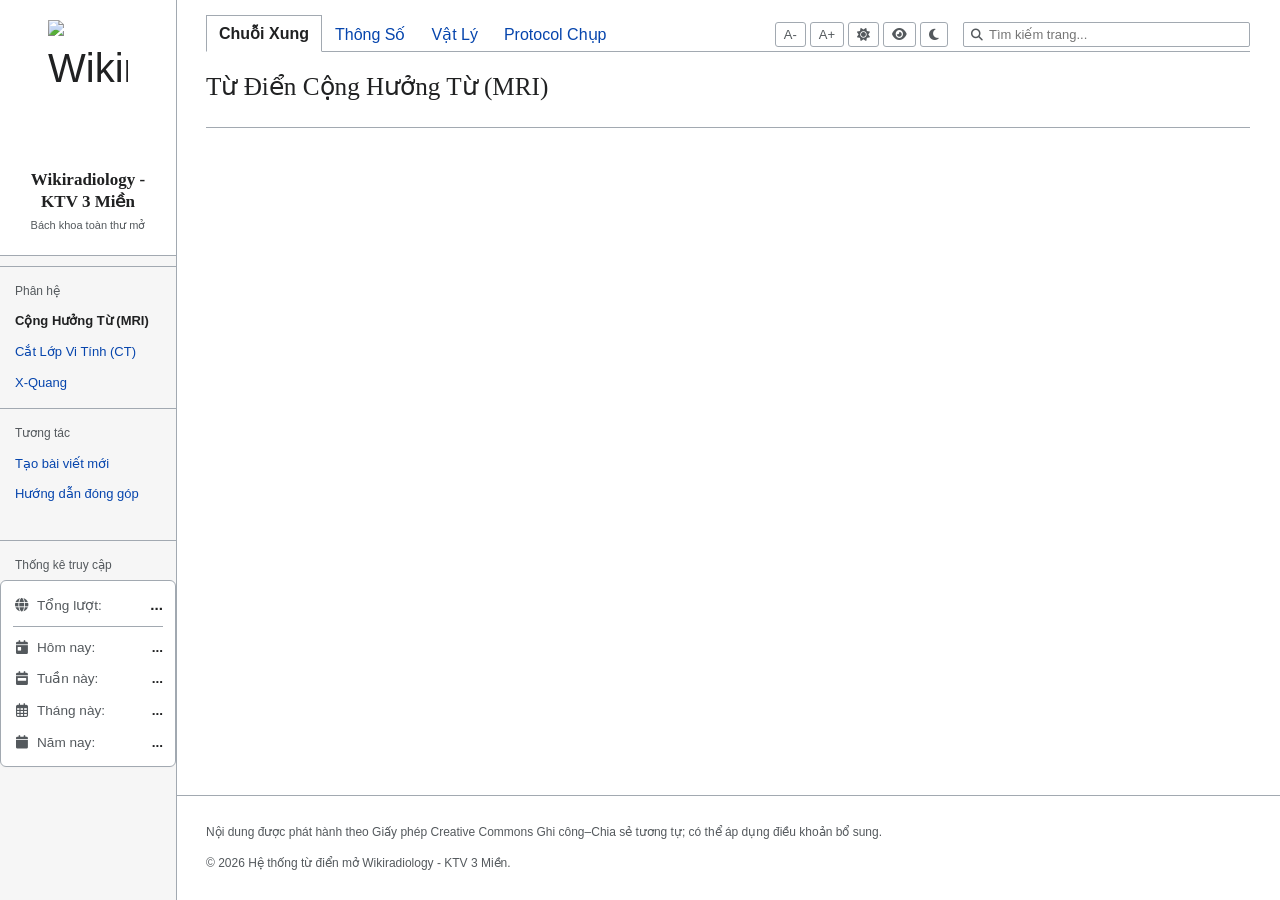
==== index.html @ 3d582731 "Update index.html" ====
<!DOCTYPE html>
<html lang="vi">
<head>
    <meta charset="UTF-8">
    <meta name="viewport" content="width=device-width, initial-scale=1.0">
    <title>Wikiradiology - KTV 3 Mien</title>
    <link rel="icon" type="image/svg+xml" href="data:image/svg+xml,%3Csvg xmlns='http://www.w3.org/2000/svg' viewBox='0 0 512 512'%3E%3Crect width='512' height='512' rx='100' fill='white'/%3E%3Cpath transform='scale(0.7) translate(110,110)' d='M278.6 9.4c-8.7-4-19.1-3.6-27.4 1.3L153.8 67.4c29.1 27.6 50.8 63 61.9 102.5l75.4-86.8c6.1-7 7.7-17 4.2-25.5L278.6 9.4zM425.4 67.4L328.1 120.7c-11.1-39.5-32.8-74.9-61.9-102.5l-97.4-53.3c-8.3-4.9-18.7-5.3-27.4-1.3l-16.7 54.3c-3.5 8.5-1.9 18.5 4.2 25.5l75.4 86.8zM153.8 444.6l97.4-53.3c-11.1 39.5-32.8 74.9-61.9 102.5l97.4 53.3c8.3 4.9 18.7 5.3 27.4 1.3l16.7-54.3c3.5-8.5 1.9-18.5-4.2-25.5l-75.4-86.8zM256 256a64 64 0 1 0 0-128 64 64 0 1 0 0 128zm0 32a96 96 0 1 1 0-192 96 96 0 1 1 0 192zm-86.8 156.6L93.8 497.9c-6.1 7-7.7 17-4.2 25.5l16.7 54.3c8.7 4 19.1 3.6 27.4-1.3l97.4-53.3c-29.1-27.6-50.8-63-61.9-102.5zM93.8 14.1c-6.1-7-17.7-8.6-26.2-3.9l-54.3 30C4.6 44.9 .2 54.8 1.3 64.3l11.4 109.6c37.7-18.8 81.3-25.4 124.8-17.2L93.8 14.1zM12.7 326.1l-11.4 109.6c-1.1 9.5 3.3 19.4 12 24.1l54.3 30c8.5 4.7 20.1 3.1 26.2-3.9l43.5-142.6c-43.5 8.2-87.1 1.6-124.8-17.2z' fill='black'/%3E%3C/svg%3E">
    <link rel="stylesheet" href="styles.css">
    <link rel="stylesheet" href="https://cdnjs.cloudflare.com/ajax/libs/font-awesome/6.4.0/css/all.min.css">
    
    <style>
        html, body {
            overflow-x: hidden; 
            width: 100%;
            margin: 0;
            padding: 0;
        }

        @media (max-width: 768px) {
            .app-layout {
                display: flex !important;
                flex-direction: column !important;
                width: 100% !important;
            }
            .sidebar {
                width: 100% !important;
                height: auto !important;
                position: relative !important;
                border-right: none !important;
                border-bottom: 2px solid var(--wiki-border, #e2e8f0) !important;
                padding: 15px !important;
                box-sizing: border-box;
            }
            .main-content-wrapper {
                margin-left: 0 !important;
                width: 100% !important;
                max-width: 100vw !important;
                padding: 15px 10px !important;
                box-sizing: border-box !important;
            }
            .sidebar-menu {
                display: flex;
                flex-wrap: nowrap;
                overflow-x: auto;
                gap: 10px;
                padding-bottom: 5px;
                -webkit-overflow-scrolling: touch;
            }
            .sidebar-menu .menu-item {
                flex: 0 0 auto;
                margin-bottom: 0 !important;
                white-space: nowrap;
            }
            .wiki-top-bar {
                flex-direction: column !important;
                align-items: flex-start !important;
                gap: 15px !important;
            }
            .top-bar-right {
                width: 100% !important;
                flex-direction: column !important;
                align-items: flex-start !important;
                gap: 10px !important;
            }
            .search-box {
                width: 100% !important;
                max-width: 100% !important;
                box-sizing: border-box !important;
            }
            .search-box input {
                width: 100% !important;
                box-sizing: border-box !important;
            }
            .tabs, .alphabet-filter {
                width: 100% !important;
                overflow-x: auto !important;
                white-space: nowrap !important;
                display: flex !important;
                flex-wrap: nowrap !important;
                justify-content: flex-start !important;
                padding-bottom: 8px !important;
                -webkit-overflow-scrolling: touch;
            }
            .tab-btn, .alpha-btn {
                flex: 0 0 auto !important;
            }
            .responsive-flex {
                flex-direction: column !important;
                gap: 10px !important;
            }
        }
        .sidebar-menu::-webkit-scrollbar, .tabs::-webkit-scrollbar, .alphabet-filter::-webkit-scrollbar {
            height: 4px;
        }
        .sidebar-menu::-webkit-scrollbar-thumb, .tabs::-webkit-scrollbar-thumb, .alphabet-filter::-webkit-scrollbar-thumb {
            background-color: var(--wiki-border, #cbd5e1);
            border-radius: 4px;
        }
    </style>
</head>
<body>
    <div class="app-layout">
        <!-- MENU BÊN TRÁI -->
        <aside class="sidebar">
            <div class="sidebar-header">
                <div class="wiki-logo">
                <img src="https://i.postimg.cc/HszdYSdf/image.png" alt="Wikiradiology Logo" style="max-width: 80px; max-height: 80px; object-fit: contain;">
            </div>
                <div class="sidebar-brand">
                    <h2>Wikiradiology -<br>KTV 3 Miền</h2>
                    <p>Bách khoa toàn thư mở</p>
                </div>
            </div>
            
            <div class="sidebar-nav-title">Phân hệ</div>
            <ul class="sidebar-menu">
                <li class="menu-item active" data-mod="MRI">
                    <span>Cộng Hưởng Từ (MRI)</span>
                </li>
                <li class="menu-item" data-mod="CT">
                    <span>Cắt Lớp Vi Tính (CT)</span>
                </li>
                <li class="menu-item" data-mod="XRAY">
                    <span>X-Quang</span>
                </li>
            </ul>

            <div class="sidebar-nav-title">Tương tác</div>
            <ul class="sidebar-menu">
                <li class="menu-item" id="btnContributeNew">
                    <span>Tạo bài viết mới</span>
                </li>
                <li class="menu-item">
                    <span>Hướng dẫn đóng góp</span>
                </li>
            </ul>

            <!-- KHU VỰC THỐNG KÊ TRUY CẬP -->
            <div class="sidebar-nav-title" style="margin-top: 30px;">Thống kê truy cập</div>
            <div style="padding: 0; margin-bottom: 20px;">
                <div style="background: var(--wiki-card-bg, #fff); border: 1px solid var(--wiki-border, #e2e8f0); border-radius: 6px; padding: 12px; font-size: 0.85rem; color: var(--wiki-text-muted, #64748b); display: flex; flex-direction: column; gap: 10px; box-shadow: 0 1px 2px rgba(0,0,0,0.02);">
                    <div style="display: flex; justify-content: space-between; align-items: center; border-bottom: 1px solid var(--wiki-border, #e2e8f0); padding-bottom: 8px;">
                        <span><i class="fa-solid fa-globe" style="width: 18px; text-align: center; margin-right: 6px;"></i>Tổng lượt:</span>
                        <strong style="color: var(--wiki-text, #1e293b); font-size: 0.95rem;" id="global-visitor-count">...</strong>
                    </div>
                    <div style="display: flex; justify-content: space-between; align-items: center;">
                        <span><i class="fa-solid fa-calendar-day" style="width: 18px; text-align: center; margin-right: 6px;"></i>Hôm nay:</span>
                        <strong style="color: var(--wiki-text, #1e293b);" id="visitor-daily">...</strong>
                    </div>
                    <div style="display: flex; justify-content: space-between; align-items: center;">
                        <span><i class="fa-solid fa-calendar-week" style="width: 18px; text-align: center; margin-right: 6px;"></i>Tuần này:</span>
                        <strong style="color: var(--wiki-text, #1e293b);" id="visitor-weekly">...</strong>
                    </div>
                    <div style="display: flex; justify-content: space-between; align-items: center;">
                        <span><i class="fa-regular fa-calendar-days" style="width: 18px; text-align: center; margin-right: 6px;"></i>Tháng này:</span>
                        <strong style="color: var(--wiki-text, #1e293b);" id="visitor-monthly">...</strong>
                    </div>
                    <div style="display: flex; justify-content: space-between; align-items: center;">
                        <span><i class="fa-solid fa-calendar" style="width: 18px; text-align: center; margin-right: 6px;"></i>Năm nay:</span>
                        <strong style="color: var(--wiki-text, #1e293b);" id="visitor-yearly">...</strong>
                    </div>
                </div>
            </div>
        </aside>

        <!-- KHU VỰC NỘI DUNG CHÍNH -->
        <div class="main-content-wrapper">
            <!-- Header công cụ -->
            <div class="wiki-top-header" id="mriHeaderTools">
                <div class="wiki-top-bar">
                    <div class="tabs">
                        <button class="tab-btn active" data-tab="Sequence">Chuỗi Xung</button>
                        <button class="tab-btn" data-tab="Parameter">Thông Số</button>
                        <button class="tab-btn" data-tab="Physics">Vật Lý</button>
                        <button class="tab-btn" data-tab="Protocol">Protocol Chụp</button>
                        <button class="tab-btn" data-tab="Angiography" style="display: none;">CT Angiography</button>
                        <!-- Tab mới Chiều thế (X-Quang), ẩn mặc định -->
                        <button class="tab-btn" data-tab="Position" style="display: none;">Chiều thế chụp</button>
                    </div>
                    
                    <div class="top-bar-right">
                        <div class="view-controls">
                            <button class="view-btn" id="btnTextDec" title="Giảm cỡ chữ">A-</button>
                            <button class="view-btn" id="btnTextInc" title="Tăng cỡ chữ">A+</button>
                            <button class="view-btn" id="btnThemeLight" title="Giao diện sáng (Mặc định)"><i class="fa-solid fa-sun"></i></button>
                            <button class="view-btn" id="btnThemeSapphire" title="Giao diện Sapphire (Chống mỏi mắt)"><i class="fa-solid fa-eye"></i></button>
                            <button class="view-btn" id="btnThemeDark" title="Giao diện tối"><i class="fa-solid fa-moon"></i></button>
                        </div>

                        <div class="search-box">
                            <i class="fa-solid fa-magnifying-glass search-icon"></i>
                            <input type="text" id="searchInput" placeholder="Tìm kiếm trang...">
                        </div>
                    </div>
                </div>
                
                <div class="wiki-page-header">
                    <h1 id="firstHeading" class="firstHeading">Từ Điển Cộng Hưởng Từ (MRI)</h1>
                    <div class="alphabet-filter" id="alphabetFilter">
                        <!-- Nút A-Z -->
                    </div>
                </div>
            </div>

            <!-- Danh sách -->
            <div class="container main-content">
                <main id="mriList" class="wiki-body-content">
                    <!-- Dữ liệu render bởi UI Module -->
                </main>

                <!-- Màn hình chờ -->
                <div id="comingSoon" class="coming-soon">
                    <i class="fa-solid fa-person-digging"></i>
                    <h2>Bài viết chưa tồn tại</h2>
                    <p>Phân hệ này đang trong quá trình xây dựng. Bạn có thể giúp Wikiradiology bằng cách đóng góp mở rộng bài viết.</p>
                </div>
            </div>

            <!-- Footer -->
            <footer class="wiki-footer">
                <p>Nội dung được phát hành theo Giấy phép Creative Commons Ghi công–Chia sẻ tương tự; có thể áp dụng điều khoản bổ sung.</p>
                <p>&copy; 2026 Hệ thống từ điển mở Wikiradiology - KTV 3 Miền.</p>
            </footer>
        </div>
    </div>

    <!-- MODAL ĐÓNG GÓP / CHỈNH SỬA -->
    <div id="contributeModal" class="modal-overlay">
        <div class="modal-content" style="width: 600px; max-width: 95%;">
            <div class="modal-header">
                <h2 id="modalTitle">Đóng góp bản sửa đổi</h2>
                <span class="modal-close" id="modalClose">&times;</span>
            </div>
            <div class="modal-body" style="max-height: 70vh; overflow-y: auto;">
                <p class="modal-notice"><i class="fa-solid fa-circle-info"></i> Bạn đang đóng góp vào cơ sở dữ liệu mở. Xin vui lòng sử dụng ngôn ngữ khoa học, khách quan và trích dẫn nguồn uy tín.</p>
                <form id="contributeForm">
                    <input type="hidden" id="editId" value="">
                    
                    <div class="form-group">
                        <label><i class="fa-solid fa-user-pen"></i> Tên người đóng góp / Đơn vị công tác (Tùy chọn):</label>
                        <input type="text" id="contributorName" placeholder="Ví dụ: KTV Nguyễn Văn A - BV X">
                    </div>

                    <div class="responsive-flex" style="display: flex; gap: 15px;">
                        <div class="form-group" style="flex: 2;">
                            <label>Tên thuật ngữ (Tiếng Anh): *</label>
                            <input type="text" id="editEn" required placeholder="VD: Spin Echo (SE)">
                        </div>
                        <div class="form-group" style="flex: 1;">
                            <label>Phân loại:</label>
                            <select id="editType">
                                <option value="Sequence">Chuỗi xung</option>
                                <option value="Parameter">Thông số cài đặt</option>
                                <option value="Physics">Nguyên lý Vật lý</option>
                                <option value="Protocol">Protocol Chụp (Thường)</option>
                                <option value="Angiography">CT Angiography</option>
                                <option value="Position">Chiều thế chụp (X-Quang)</option>
                                <option value="Artifact">Xảo ảnh</option>
                                <option value="Hardware">Phần cứng</option>
                            </select>
                        </div>
                    </div>

                    <div class="form-group">
                        <label>Tên thuật ngữ (Tiếng Việt):</label>
                        <input type="text" id="editVi" placeholder="VD: Chuỗi xung Spin Echo">
                    </div>
                    
                    <div class="form-group">
                        <label id="lblDesc">Nguyên lý / Định nghĩa: *</label>
                        <textarea id="editDesc" rows="4" required></textarea>
                    </div>
                    <div class="form-group">
                        <label id="lblParams">Chi tiết / Ứng dụng / Xung cắt:</label>
                        <textarea id="editParams" rows="3"></textarea>
                    </div>

                    <div class="form-group protocol-only-field" style="display: none;">
                        <label>3. Xung nâng cao bổ sung:</label>
                        <textarea id="editAdvanced" rows="3"></textarea>
                    </div>
                    <div class="form-group protocol-only-field" style="display: none;">
                        <label>4. Lưu ý quan trọng:</label>
                        <textarea id="editNotes" rows="2"></textarea>
                    </div>

                    <div class="form-group">
                        <label><i class="fa-solid fa-book-medical"></i> Nguồn tài liệu tham khảo (Khuyến nghị):</label>
                        <input type="text" id="editCitation" placeholder="VD: Sách MRI in Practice / Link Guideline...">
                    </div>

                    <div class="form-actions">
                        <button type="button" class="btn-cancel" id="btnCancelEdit">Hủy bỏ</button>
                        <button type="submit" class="btn-submit">Gửi bản sửa đổi cho Ban Quản trị</button>
                    </div>
                </form>
            </div>
        </div>
    </div>

    <button id="backToTop" class="back-to-top" title="Lên đầu trang">
        <i class="fa-solid fa-arrow-up"></i>
    </button>

    <script type="module" src="js/main.js"></script>
    <script>
        const backToTopBtn = document.getElementById("backToTop");
        window.addEventListener("scroll", () => {
            if (window.scrollY > 300) backToTopBtn.style.display = "flex";
            else backToTopBtn.style.display = "none";
        });
        backToTopBtn.addEventListener("click", () => window.scrollTo({ top: 0, behavior: "smooth" }));
    </script>
</body>
</html>
---- styles.css ----
:root {
    /* --- BẢNG MÀU MẶC ĐỊNH (LIGHT MODE) --- */
    --wiki-bg: #ffffff;
    --wiki-card-bg: #ffffff;
    --wiki-sidebar-bg: #f6f6f6;
    --wiki-border: #a2a9b1;
    --wiki-link: #0645ad;
    --wiki-link-hover: #0b0080;
    --wiki-text: #202122;
    --wiki-text-muted: #54595d;
    --wiki-input-bg: #ffffff;
    --wiki-badge-bg: #eaecf0;
    
    /* Màu tiêu đề đặc trưng */
    --theme-yellow-text: #d47500;
    --theme-blue-text: #1a5bc4;
    --theme-green-text: #1e7045;

    --sidebar-width: 176px;
}

/* --- BẢNG MÀU DARK MODE --- */
body.dark-mode {
    --wiki-bg: #121212;
    --wiki-card-bg: #1e1e1e;
    --wiki-sidebar-bg: #181818;
    --wiki-border: #333333;
    --wiki-link: #6699ff;
    --wiki-link-hover: #99bbff;
    --wiki-text: #e0e0e0;
    --wiki-text-muted: #999999;
    --wiki-input-bg: #2a2a2a;
    --wiki-badge-bg: #2d2d2d;
    
    --theme-yellow-text: #f0a030;
    --theme-blue-text: #5b96f7;
    --theme-green-text: #4caf75;
}

/* --- BẢNG MÀU SAPPHIRE MODE --- */
body.sapphire-mode {
    --wiki-bg: #0d1726;
    --wiki-card-bg: #142238;
    --wiki-sidebar-bg: #0b1320;
    --wiki-border: #213554;
    --wiki-link: #6db1ff;
    --wiki-link-hover: #9bd0ff;
    --wiki-text: #c2d1e0;
    --wiki-text-muted: #7b93ab;
    --wiki-input-bg: #1a2a42;
    --wiki-badge-bg: #1d304a;
    
    --theme-yellow-text: #f5b958;
    --theme-blue-text: #7ab0ff;
    --theme-green-text: #6ed198;
}

body {
    font-family: sans-serif;
    background-color: var(--wiki-bg);
    color: var(--wiki-text);
    line-height: 1.6;
    margin: 0;
    padding: 0;
    font-size: 14px; 
    transition: background-color 0.3s, color 0.3s;
}

/* --- TỔNG QUAN LAYOUT --- */
.app-layout {
    display: flex;
    min-height: 100vh;
}

/* --- SIDEBAR WIKI STYLE --- */
.sidebar {
    width: var(--sidebar-width);
    background-color: var(--wiki-sidebar-bg);
    border-right: 1px solid var(--wiki-border);
    position: fixed;
    top: 0;
    left: 0;
    height: 100vh;
    display: flex;
    flex-direction: column;
    z-index: 2000;
    transition: background-color 0.3s, border-color 0.3s;
}

.sidebar-header {
    padding: 20px 10px;
    text-align: center;
    border-bottom: 1px solid var(--wiki-border);
    background: var(--wiki-card-bg);
    transition: background-color 0.3s;
}

.wiki-logo {
    font-size: 40px;
    color: var(--wiki-text);
    margin-bottom: 5px;
}

.sidebar-brand h2 {
    margin: 0;
    font-size: 17px;
    font-family: 'Times New Roman', Times, serif;
    color: var(--wiki-text);
    line-height: 1.3;
}

.sidebar-brand p {
    margin: 4px 0 0 0;
    font-size: 11px;
    color: var(--wiki-text-muted);
}

.sidebar-nav-title {
    font-size: 12px;
    color: var(--wiki-text-muted);
    padding: 15px 15px 5px 15px;
    border-top: 1px solid var(--wiki-border);
    margin-top: 10px;
}

.sidebar-menu {
    list-style: none;
    padding: 0;
    margin: 0;
}

.menu-item {
    padding: 5px 15px;
    cursor: pointer;
    font-size: 13px;
    color: var(--wiki-link);
}

.menu-item:hover {
    text-decoration: underline;
}

.menu-item.active {
    font-weight: bold;
    color: var(--wiki-text);
}

/* --- MAIN CONTENT WRAPPER --- */
.main-content-wrapper {
    margin-left: var(--sidebar-width);
    flex: 1;
    width: calc(100% - var(--sidebar-width));
    display: flex;
    flex-direction: column;
    background: var(--wiki-bg);
}

/* --- TOP HEADER (TABS, TOOLS & SEARCH) --- */
.wiki-top-header {
    padding: 15px 30px 0 30px;
    background-color: var(--wiki-bg);
    position: sticky;
    top: 0;
    z-index: 1000;
}

.wiki-top-bar {
    display: flex;
    justify-content: space-between;
    align-items: flex-end;
    border-bottom: 1px solid var(--wiki-border);
    flex-wrap: wrap;
}

.tabs {
    display: flex;
}

.tab-btn {
    background: transparent;
    border: 1px solid transparent;
    border-bottom: none;
    padding: 8px 12px;
    cursor: pointer;
    font-size: 16px; /* Chữ Tab bự */
    color: var(--wiki-link);
    margin-bottom: -1px;
}

.tab-btn:hover {
    text-decoration: underline;
}

.tab-btn.active {
    background: var(--wiki-bg);
    border: 1px solid var(--wiki-border);
    border-bottom: 1px solid var(--wiki-bg);
    color: var(--wiki-text);
    font-weight: bold;
}

/* --- VIEW CONTROLS & SEARCH --- */
.top-bar-right {
    display: flex;
    align-items: center;
    gap: 15px;
    margin-bottom: 4px;
}

.view-controls {
    display: flex;
    gap: 4px;
}

.view-btn {
    background: var(--wiki-card-bg);
    border: 1px solid var(--wiki-border);
    color: var(--wiki-text-muted);
    border-radius: 3px;
    cursor: pointer;
    padding: 4px 8px;
    font-size: 13px;
    transition: all 0.2s ease;
}

.view-btn:hover {
    background: var(--wiki-border);
    color: var(--wiki-text);
}

.search-box {
    position: relative;
}

.search-icon {
    position: absolute;
    left: 8px;
    top: 50%;
    transform: translateY(-50%);
    color: var(--wiki-text-muted);
    font-size: 12px;
}

#searchInput {
    padding: 4px 10px 4px 25px;
    font-size: 13px;
    border: 1px solid var(--wiki-border);
    border-radius: 2px;
    width: 250px;
    background-color: var(--wiki-input-bg);
    color: var(--wiki-text);
}

/* --- PAGE TITLE --- */
.wiki-page-header {
    padding: 15px 0 10px 0;
    border-bottom: 1px solid var(--wiki-border);
}

.firstHeading {
    font-family: 'Times New Roman', Times, serif;
    font-size: 1.8em;
    font-weight: normal;
    margin: 0 0 10px 0;
    border-bottom: none;
    color: var(--wiki-text);
}

/* --- ALPHABET FILTER --- */
.alphabet-filter {
    display: flex;
    flex-wrap: wrap;
    gap: 4px;
}

.alpha-btn {
    background: var(--wiki-sidebar-bg);
    border: 1px solid var(--wiki-border);
    color: var(--wiki-link);
    padding: 2px 6px;
    cursor: pointer;
    font-size: 12px;
}

.alpha-btn:hover {
    background: var(--wiki-border);
    color: var(--wiki-text);
}

.alpha-btn.active {
    background: var(--wiki-text-muted);
    color: #fff;
    border-color: var(--wiki-text-muted);
}

/* =========================================================
   THIẾT KẾ ĐIỂM NHẤN CHO DANH SÁCH (CARD)
   ========================================================= */
.container {
    padding: 15px 30px 60px 30px;
}

.wiki-entry {
    border: 1px solid var(--wiki-border);
    margin-bottom: 24px;
    background-color: var(--wiki-card-bg);
    clear: both;
    transition: background-color 0.3s, border-color 0.3s;
}

.wiki-entry-header {
    padding: 8px 12px;
    border-bottom: 1px solid var(--wiki-border);
    display: flex;
    justify-content: space-between;
    align-items: center;
    background-color: var(--wiki-card-bg);
}

.wiki-entry-header h2 {
    font-family: 'Times New Roman', Times, serif;
    font-size: 1.25em;
    font-weight: bold;
    margin: 0;
    display: flex;
    align-items: center;
}

/* Link màu Theme */
.theme-yellow .en-title { color: var(--theme-yellow-text); }
.theme-blue .en-title { color: var(--theme-blue-text); }
.theme-green .en-title { color: var(--theme-green-text); }

.vi-title {
    font-family: sans-serif;
    font-size: 0.7em;
    font-weight: normal;
    color: var(--wiki-text-muted);
    margin-left: 6px;
    font-style: italic;
}

/* Cụm nút hành động (Copy, Share, Edit) */
.wiki-entry-actions {
    display: flex;
    gap: 12px;
    align-items: center;
}

.wiki-action-btn {
    font-size: 12px;
    color: var(--wiki-link);
    cursor: pointer;
    user-select: none;
    transition: color 0.2s;
}

.wiki-action-btn:hover {
    text-decoration: underline;
    color: var(--wiki-link-hover);
}

.wiki-entry-body {
    padding: 12px 15px;
}

.wiki-badge {
    display: inline-block;
    padding: 2px 6px;
    background: var(--wiki-badge-bg);
    border: 1px solid var(--wiki-border);
    font-size: 11px;
    margin-bottom: 10px;
    color: var(--wiki-text);
}

.wiki-content-row {
    margin-bottom: 8px;
}

.wiki-content-row strong {
    color: var(--wiki-text);
}

/* --- COMING SOON --- */
.coming-soon {
    display: none;
    flex-direction: column;
    align-items: center;
    padding: 50px;
    color: var(--wiki-text-muted);
}

/* --- MODAL (POPUP ĐÓNG GÓP) --- */
.modal-overlay {
    display: none;
    position: fixed;
    top: 0; left: 0; width: 100%; height: 100%;
    background: rgba(0,0,0,0.6);
    z-index: 3000;
    align-items: center;
    justify-content: center;
}

.modal-content {
    background: var(--wiki-card-bg);
    width: 500px;
    max-width: 90%;
    border: 1px solid var(--wiki-border);
    box-shadow: 0 4px 15px rgba(0,0,0,0.5);
}

.modal-header {
    padding: 15px;
    border-bottom: 1px solid var(--wiki-border);
    display: flex;
    justify-content: space-between;
    align-items: center;
    background: var(--wiki-sidebar-bg);
}

.modal-header h2 {
    margin: 0; font-family: 'Times New Roman', Times, serif; font-size: 1.4em;
    color: var(--wiki-text);
}

.modal-close {
    font-size: 24px;
    cursor: pointer;
    color: var(--wiki-text-muted);
}

.modal-body {
    padding: 20px;
}

.modal-notice {
    background: var(--wiki-sidebar-bg);
    border: 1px solid var(--wiki-link);
    padding: 10px;
    font-size: 12px;
    margin-bottom: 15px;
    color: var(--wiki-text);
}

.form-group {
    margin-bottom: 12px;
}

.form-group label {
    display: block; font-weight: bold; margin-bottom: 5px; font-size: 13px; color: var(--wiki-text);
}

.form-group input, .form-group textarea, .form-group select {
    width: 100%;
    box-sizing: border-box;
    padding: 6px;
    border: 1px solid var(--wiki-border);
    font-family: sans-serif;
    font-size: 13px;
    background: var(--wiki-input-bg);
    color: var(--wiki-text);
}

.form-actions {
    margin-top: 20px;
    display: flex;
    justify-content: flex-end;
    gap: 10px;
}

.btn-cancel {
    padding: 6px 12px;
    background: var(--wiki-sidebar-bg); 
    border: 1px solid var(--wiki-border); 
    cursor: pointer;
    color: var(--wiki-text);
}

.btn-submit {
    padding: 6px 12px;
    background: #36c; color: #fff; border: 1px solid #36c; cursor: pointer; font-weight: bold;
}

/* --- FOOTER --- */
.wiki-footer {
    border-top: 1px solid var(--wiki-border);
    padding: 15px 30px;
    font-size: 12px;
    color: var(--wiki-text-muted);
    margin-top: auto;
    background: var(--wiki-bg);
}

.back-to-top {
    position: fixed; bottom: 30px; right: 30px;
    width: 40px; height: 40px;
    background: var(--wiki-card-bg); border: 1px solid var(--wiki-border);
    cursor: pointer; display: none; align-items: center; justify-content: center;
    color: var(--wiki-text);
}

/* =========================================================
   THIẾT KẾ LIÊN KẾT CHÉO VÀ TRÍCH DẪN (WIKIPEDIA STYLE)
   ========================================================= */
.wiki-internal-link {
    color: var(--wiki-link);
    text-decoration: none;
    font-weight: 500;
    transition: color 0.2s;
}

.wiki-internal-link:hover {
    text-decoration: underline;
    color: var(--wiki-link-hover);
}

.reference {
    font-size: 10px;
    line-height: 1;
    color: var(--wiki-link);
    cursor: pointer;
    margin-left: 2px;
}

.wiki-references-block {
    margin-top: 15px;
    padding-top: 10px;
    border-top: 1px dashed var(--wiki-border);
}

.wiki-references-block h4 {
    font-family: 'Times New Roman', Times, serif;
    font-size: 1.1em;
    font-weight: bold;
    margin: 0 0 5px 0;
    color: var(--wiki-text);
}

.references-list {
    margin: 0;
    padding-left: 20px;
    font-size: 11.5px;
    color: var(--wiki-text-muted);
}

.references-list li {
    margin-bottom: 4px;
}
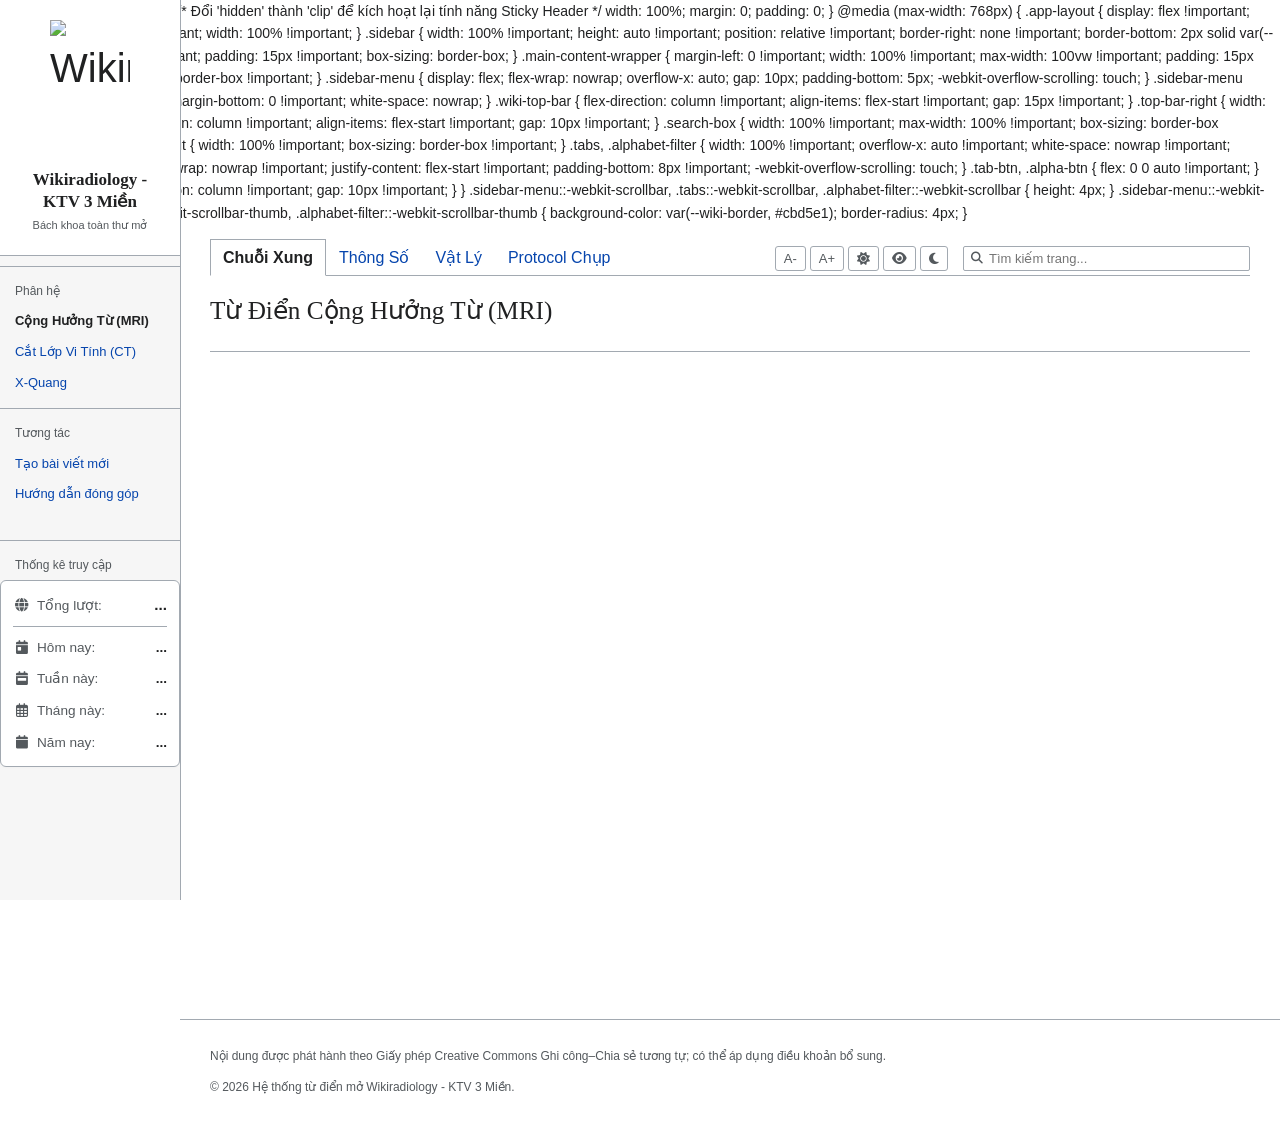
==== commit 1a897125: "Update index.html" ====
--- a/index.html
+++ b/index.html
@@ -8,9 +8,8 @@
     <link rel="stylesheet" href="styles.css">
     <link rel="stylesheet" href="https://cdnjs.cloudflare.com/ajax/libs/font-awesome/6.4.0/css/all.min.css">
     
-    <style>
-        html, body {
-            overflow-x: hidden; 
+    html, body {
+            overflow-x: clip; /* Đổi 'hidden' thành 'clip' để kích hoạt lại tính năng Sticky Header */
             width: 100%;
             margin: 0;
             padding: 0;
@@ -104,7 +103,7 @@
         <aside class="sidebar">
             <div class="sidebar-header">
                 <div class="wiki-logo">
-                <img src="https://i.postimg.cc/HszdYSdf/image.png" alt="Wikiradiology Logo" style="max-width: 80px; max-height: 80px; object-fit: contain;">
+                <img src="https://i.postimg.cc/bv8xxNKG/image.png" alt="Wikiradiology Logo" style="max-width: 80px; max-height: 80px; object-fit: contain;">
             </div>
                 <div class="sidebar-brand">
                     <h2>Wikiradiology -<br>KTV 3 Miền</h2>
--- a/styles.css
+++ b/styles.css
@@ -16,7 +16,7 @@
     --theme-blue-text: #1a5bc4;
     --theme-green-text: #1e7045;
 
-    --sidebar-width: 176px;
+    --sidebar-width: 180px;
 }
 
 /* --- BẢNG MÀU DARK MODE --- */
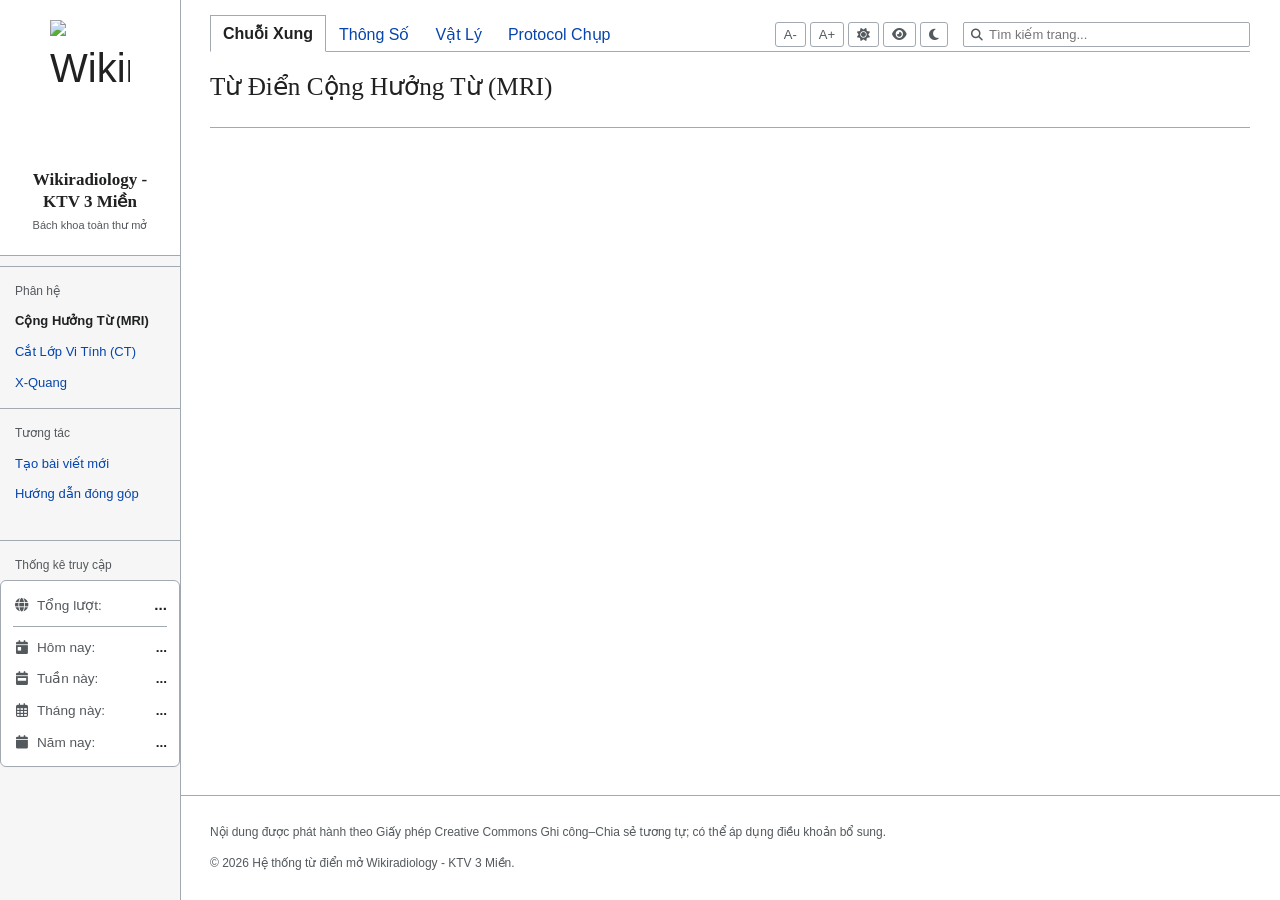
==== commit 3b0e24d4: "Update index.html" ====
--- a/index.html
+++ b/index.html
@@ -8,8 +8,9 @@
     <link rel="stylesheet" href="styles.css">
     <link rel="stylesheet" href="https://cdnjs.cloudflare.com/ajax/libs/font-awesome/6.4.0/css/all.min.css">
     
-    html, body {
-            overflow-x: clip; /* Đổi 'hidden' thành 'clip' để kích hoạt lại tính năng Sticky Header */
+    <style>
+        html, body {
+            overflow-x: clip; 
             width: 100%;
             margin: 0;
             padding: 0;
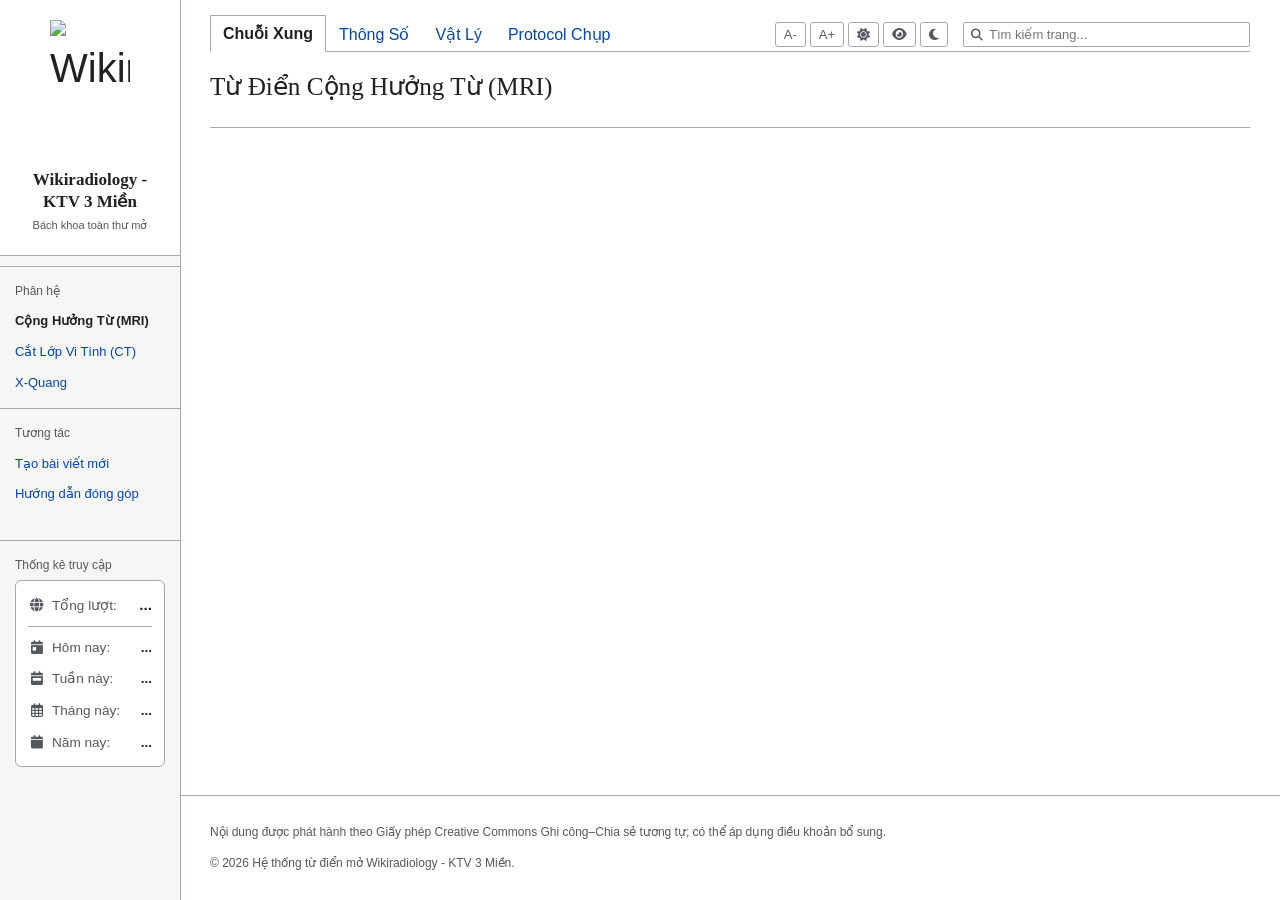
==== commit 3f06ab3e: "Update index.html" ====
--- a/index.html
+++ b/index.html
@@ -16,40 +16,95 @@
             padding: 0;
         }
 
+        /* Ẩn Header của Mobile trên PC */
+        .mobile-header {
+            display: none;
+        }
+
+        /* Lớp phủ màn hình khi mở Hamburger Menu */
+        .sidebar-overlay {
+            display: none;
+            position: fixed;
+            top: 0; left: 0; right: 0; bottom: 0;
+            background: rgba(0,0,0,0.6);
+            z-index: 4500;
+        }
+
         @media (max-width: 768px) {
             .app-layout {
                 display: flex !important;
                 flex-direction: column !important;
                 width: 100% !important;
             }
+
+            /* --- GIAO DIỆN MOBILE HEADER (HAMBURGER) --- */
+            .mobile-header {
+                display: flex;
+                align-items: center;
+                padding: 10px 15px;
+                background: var(--wiki-card-bg, #fff);
+                border-bottom: 1px solid var(--wiki-border, #e2e8f0);
+                position: sticky;
+                top: 0;
+                z-index: 4000;
+            }
+            .hamburger-btn {
+                background: transparent;
+                border: none;
+                font-size: 22px;
+                color: var(--wiki-text);
+                cursor: pointer;
+                margin-right: 15px;
+                padding: 5px;
+            }
+            .mobile-brand {
+                font-family: 'Times New Roman', Times, serif;
+                font-size: 18px;
+                font-weight: bold;
+                color: var(--wiki-text);
+                display: flex;
+                align-items: center;
+                gap: 10px;
+            }
+
+            /* --- SIDEBAR TRƯỢT TỪ TRÁI SANG (OFF-CANVAS) --- */
             .sidebar {
-                width: 100% !important;
-                height: auto !important;
-                position: relative !important;
+                position: fixed !important;
+                top: 0;
+                left: -320px !important; /* Mặc định ẩn sang trái */
+                width: 280px !important;
+                height: 100vh !important;
+                z-index: 5000 !important;
+                transition: left 0.3s ease !important;
+                background: var(--wiki-sidebar-bg) !important;
+                box-shadow: 4px 0 15px rgba(0,0,0,0.3);
                 border-right: none !important;
-                border-bottom: 2px solid var(--wiki-border, #e2e8f0) !important;
-                padding: 15px !important;
-                box-sizing: border-box;
-            }
+                overflow-y: auto;
+                padding-bottom: 30px; /* Tránh khuất nội dung cuối */
+            }
+            .sidebar.open {
+                left: 0 !important; /* Trượt ra khi bấm Hamburger */
+            }
+            .sidebar-overlay.active {
+                display: block;
+            }
+
+            /* Trả lại menu danh sách dọc bên trong Hamburger */
+            .sidebar-menu {
+                display: block !important;
+            }
+            .sidebar-menu .menu-item {
+                margin-bottom: 5px !important;
+                white-space: normal !important;
+            }
+
+            /* --- CĂN CHỈNH NỘI DUNG CHÍNH --- */
             .main-content-wrapper {
                 margin-left: 0 !important;
                 width: 100% !important;
                 max-width: 100vw !important;
                 padding: 15px 10px !important;
                 box-sizing: border-box !important;
-            }
-            .sidebar-menu {
-                display: flex;
-                flex-wrap: nowrap;
-                overflow-x: auto;
-                gap: 10px;
-                padding-bottom: 5px;
-                -webkit-overflow-scrolling: touch;
-            }
-            .sidebar-menu .menu-item {
-                flex: 0 0 auto;
-                margin-bottom: 0 !important;
-                white-space: nowrap;
             }
             .wiki-top-bar {
                 flex-direction: column !important;
@@ -62,12 +117,7 @@
                 align-items: flex-start !important;
                 gap: 10px !important;
             }
-            .search-box {
-                width: 100% !important;
-                max-width: 100% !important;
-                box-sizing: border-box !important;
-            }
-            .search-box input {
+            .search-box, .search-box input {
                 width: 100% !important;
                 box-sizing: border-box !important;
             }
@@ -89,23 +139,36 @@
                 gap: 10px !important;
             }
         }
-        .sidebar-menu::-webkit-scrollbar, .tabs::-webkit-scrollbar, .alphabet-filter::-webkit-scrollbar {
-            height: 4px;
-        }
-        .sidebar-menu::-webkit-scrollbar-thumb, .tabs::-webkit-scrollbar-thumb, .alphabet-filter::-webkit-scrollbar-thumb {
+        
+        .sidebar-menu::-webkit-scrollbar, .tabs::-webkit-scrollbar, .alphabet-filter::-webkit-scrollbar, .sidebar::-webkit-scrollbar {
+            height: 4px; width: 4px;
+        }
+        .sidebar-menu::-webkit-scrollbar-thumb, .tabs::-webkit-scrollbar-thumb, .alphabet-filter::-webkit-scrollbar-thumb, .sidebar::-webkit-scrollbar-thumb {
             background-color: var(--wiki-border, #cbd5e1);
             border-radius: 4px;
         }
     </style>
 </head>
 <body>
+    <!-- Lớp phủ màn hình mờ khi mở Menu Mobile -->
+    <div class="sidebar-overlay" id="sidebarOverlay"></div>
+
+    <!-- MOBILE HEADER (Hamburger & Logo) -->
+    <div class="mobile-header">
+        <button id="hamburgerBtn" class="hamburger-btn"><i class="fa-solid fa-bars"></i></button>
+        <div class="mobile-brand">
+            <img src="https://i.postimg.cc/HszdYSdf/image.png" alt="Logo" style="height: 30px; object-fit: contain;">
+            Wikiradiology
+        </div>
+    </div>
+
     <div class="app-layout">
         <!-- MENU BÊN TRÁI -->
-        <aside class="sidebar">
+        <aside class="sidebar" id="mainSidebar">
             <div class="sidebar-header">
                 <div class="wiki-logo">
-                <img src="https://i.postimg.cc/bv8xxNKG/image.png" alt="Wikiradiology Logo" style="max-width: 80px; max-height: 80px; object-fit: contain;">
-            </div>
+                    <img src="https://i.postimg.cc/HszdYSdf/image.png" alt="Wikiradiology Logo" style="max-width: 80px; max-height: 80px; object-fit: contain;">
+                </div>
                 <div class="sidebar-brand">
                     <h2>Wikiradiology -<br>KTV 3 Miền</h2>
                     <p>Bách khoa toàn thư mở</p>
@@ -135,29 +198,31 @@
                 </li>
             </ul>
 
-            <!-- KHU VỰC THỐNG KÊ TRUY CẬP -->
-            <div class="sidebar-nav-title" style="margin-top: 30px;">Thống kê truy cập</div>
-            <div style="padding: 0; margin-bottom: 20px;">
-                <div style="background: var(--wiki-card-bg, #fff); border: 1px solid var(--wiki-border, #e2e8f0); border-radius: 6px; padding: 12px; font-size: 0.85rem; color: var(--wiki-text-muted, #64748b); display: flex; flex-direction: column; gap: 10px; box-shadow: 0 1px 2px rgba(0,0,0,0.02);">
-                    <div style="display: flex; justify-content: space-between; align-items: center; border-bottom: 1px solid var(--wiki-border, #e2e8f0); padding-bottom: 8px;">
-                        <span><i class="fa-solid fa-globe" style="width: 18px; text-align: center; margin-right: 6px;"></i>Tổng lượt:</span>
-                        <strong style="color: var(--wiki-text, #1e293b); font-size: 0.95rem;" id="global-visitor-count">...</strong>
-                    </div>
-                    <div style="display: flex; justify-content: space-between; align-items: center;">
-                        <span><i class="fa-solid fa-calendar-day" style="width: 18px; text-align: center; margin-right: 6px;"></i>Hôm nay:</span>
-                        <strong style="color: var(--wiki-text, #1e293b);" id="visitor-daily">...</strong>
-                    </div>
-                    <div style="display: flex; justify-content: space-between; align-items: center;">
-                        <span><i class="fa-solid fa-calendar-week" style="width: 18px; text-align: center; margin-right: 6px;"></i>Tuần này:</span>
-                        <strong style="color: var(--wiki-text, #1e293b);" id="visitor-weekly">...</strong>
-                    </div>
-                    <div style="display: flex; justify-content: space-between; align-items: center;">
-                        <span><i class="fa-regular fa-calendar-days" style="width: 18px; text-align: center; margin-right: 6px;"></i>Tháng này:</span>
-                        <strong style="color: var(--wiki-text, #1e293b);" id="visitor-monthly">...</strong>
-                    </div>
-                    <div style="display: flex; justify-content: space-between; align-items: center;">
-                        <span><i class="fa-solid fa-calendar" style="width: 18px; text-align: center; margin-right: 6px;"></i>Năm nay:</span>
-                        <strong style="color: var(--wiki-text, #1e293b);" id="visitor-yearly">...</strong>
+            <!-- KHU VỰC THỐNG KÊ TRUY CẬP (Đã được bọc lại để JS dễ bốc tách) -->
+            <div id="statisticsSection">
+                <div class="sidebar-nav-title" style="margin-top: 30px;">Thống kê truy cập</div>
+                <div style="padding: 0 15px; margin-bottom: 20px;">
+                    <div style="background: var(--wiki-card-bg, #fff); border: 1px solid var(--wiki-border, #e2e8f0); border-radius: 6px; padding: 12px; font-size: 0.85rem; color: var(--wiki-text-muted, #64748b); display: flex; flex-direction: column; gap: 10px; box-shadow: 0 1px 2px rgba(0,0,0,0.02);">
+                        <div style="display: flex; justify-content: space-between; align-items: center; border-bottom: 1px solid var(--wiki-border, #e2e8f0); padding-bottom: 8px;">
+                            <span><i class="fa-solid fa-globe" style="width: 18px; text-align: center; margin-right: 6px;"></i>Tổng lượt:</span>
+                            <strong style="color: var(--wiki-text, #1e293b); font-size: 0.95rem;" id="global-visitor-count">...</strong>
+                        </div>
+                        <div style="display: flex; justify-content: space-between; align-items: center;">
+                            <span><i class="fa-solid fa-calendar-day" style="width: 18px; text-align: center; margin-right: 6px;"></i>Hôm nay:</span>
+                            <strong style="color: var(--wiki-text, #1e293b);" id="visitor-daily">...</strong>
+                        </div>
+                        <div style="display: flex; justify-content: space-between; align-items: center;">
+                            <span><i class="fa-solid fa-calendar-week" style="width: 18px; text-align: center; margin-right: 6px;"></i>Tuần này:</span>
+                            <strong style="color: var(--wiki-text, #1e293b);" id="visitor-weekly">...</strong>
+                        </div>
+                        <div style="display: flex; justify-content: space-between; align-items: center;">
+                            <span><i class="fa-regular fa-calendar-days" style="width: 18px; text-align: center; margin-right: 6px;"></i>Tháng này:</span>
+                            <strong style="color: var(--wiki-text, #1e293b);" id="visitor-monthly">...</strong>
+                        </div>
+                        <div style="display: flex; justify-content: space-between; align-items: center;">
+                            <span><i class="fa-solid fa-calendar" style="width: 18px; text-align: center; margin-right: 6px;"></i>Năm nay:</span>
+                            <strong style="color: var(--wiki-text, #1e293b);" id="visitor-yearly">...</strong>
+                        </div>
                     </div>
                 </div>
             </div>
@@ -174,7 +239,6 @@
                         <button class="tab-btn" data-tab="Physics">Vật Lý</button>
                         <button class="tab-btn" data-tab="Protocol">Protocol Chụp</button>
                         <button class="tab-btn" data-tab="Angiography" style="display: none;">CT Angiography</button>
-                        <!-- Tab mới Chiều thế (X-Quang), ẩn mặc định -->
                         <button class="tab-btn" data-tab="Position" style="display: none;">Chiều thế chụp</button>
                     </div>
                     
@@ -225,7 +289,7 @@
     </div>
 
     <!-- MODAL ĐÓNG GÓP / CHỈNH SỬA -->
-    <div id="contributeModal" class="modal-overlay">
+    <div id="contributeModal" class="modal-overlay" style="z-index: 6000;">
         <div class="modal-content" style="width: 600px; max-width: 95%;">
             <div class="modal-header">
                 <h2 id="modalTitle">Đóng góp bản sửa đổi</h2>
@@ -298,7 +362,7 @@
         </div>
     </div>
 
-    <button id="backToTop" class="back-to-top" title="Lên đầu trang">
+    <button id="backToTop" class="back-to-top" title="Lên đầu trang" style="z-index: 5500;">
         <i class="fa-solid fa-arrow-up"></i>
     </button>
 
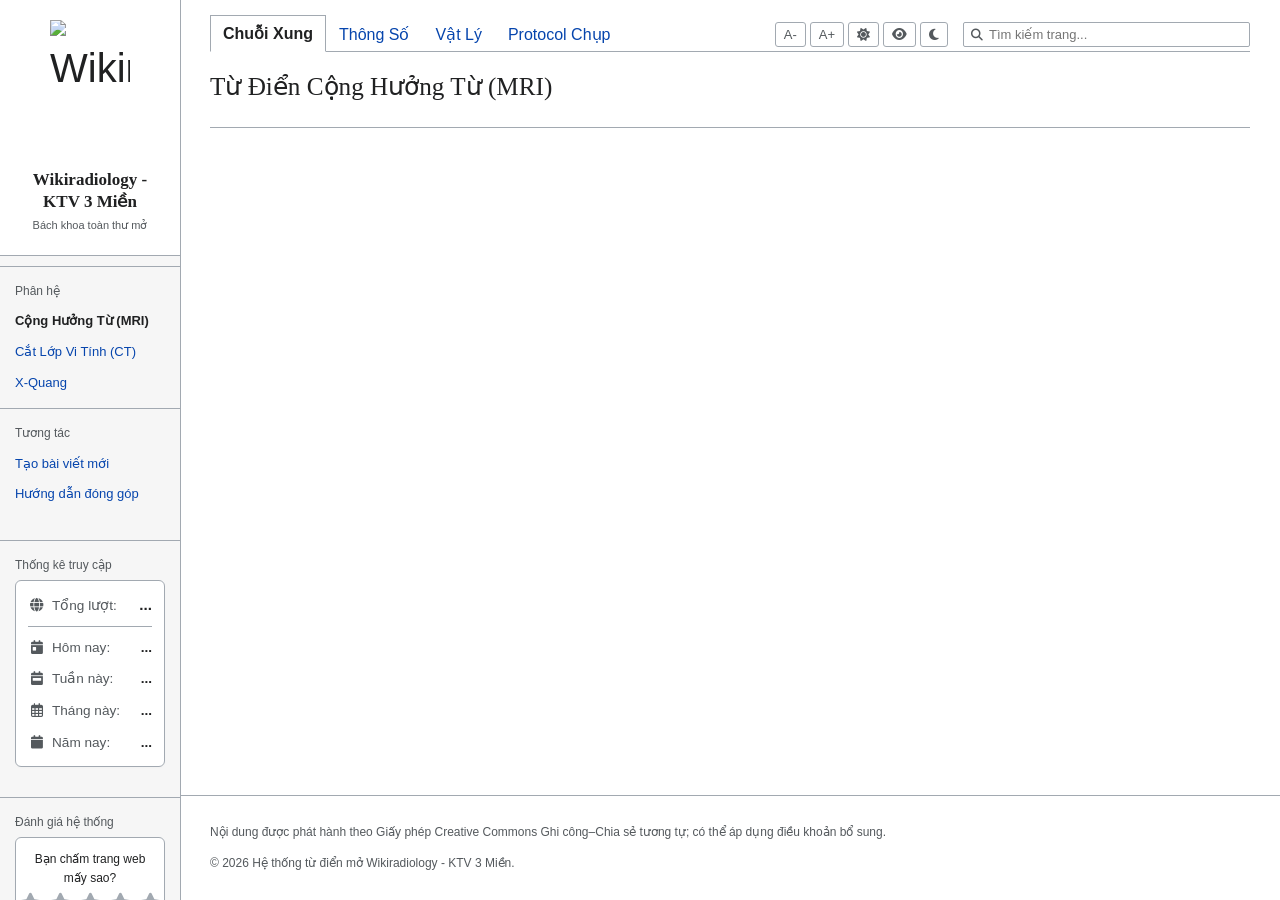
==== commit cf6cee78: "Update index.html" ====
--- a/index.html
+++ b/index.html
@@ -30,6 +30,23 @@
             z-index: 4500;
         }
 
+        /* CSS cho Rating Stars */
+        .star-rating {
+            display: flex;
+            justify-content: center;
+            gap: 5px;
+            margin-top: 5px;
+        }
+        .star-rating i {
+            font-size: 22px;
+            color: var(--wiki-border, #cbd5e1);
+            cursor: pointer;
+            transition: color 0.2s;
+        }
+        .star-rating i.hovered, .star-rating i.selected {
+            color: #fbbf24; /* Vàng rực */
+        }
+
         @media (max-width: 768px) {
             .app-layout {
                 display: flex !important;
@@ -198,7 +215,7 @@
                 </li>
             </ul>
 
-            <!-- KHU VỰC THỐNG KÊ TRUY CẬP (Đã được bọc lại để JS dễ bốc tách) -->
+            <!-- KHU VỰC THỐNG KÊ TRUY CẬP -->
             <div id="statisticsSection">
                 <div class="sidebar-nav-title" style="margin-top: 30px;">Thống kê truy cập</div>
                 <div style="padding: 0 15px; margin-bottom: 20px;">
@@ -223,6 +240,24 @@
                             <span><i class="fa-solid fa-calendar" style="width: 18px; text-align: center; margin-right: 6px;"></i>Năm nay:</span>
                             <strong style="color: var(--wiki-text, #1e293b);" id="visitor-yearly">...</strong>
                         </div>
+                    </div>
+                </div>
+            </div>
+
+            <!-- KHU VỰC ĐÁNH GIÁ (RATING) THÊM MỚI -->
+            <div id="ratingSection">
+                <div class="sidebar-nav-title">Đánh giá hệ thống</div>
+                <div style="padding: 0 15px; margin-bottom: 20px;">
+                    <div style="background: var(--wiki-card-bg, #fff); border: 1px solid var(--wiki-border, #e2e8f0); border-radius: 6px; padding: 12px; text-align: center; box-shadow: 0 1px 2px rgba(0,0,0,0.02);">
+                        <p style="margin: 0; font-size: 12px; color: var(--wiki-text);">Bạn chấm trang web mấy sao?</p>
+                        <div class="star-rating" id="starRating">
+                            <i class="fa-solid fa-star" data-value="1"></i>
+                            <i class="fa-solid fa-star" data-value="2"></i>
+                            <i class="fa-solid fa-star" data-value="3"></i>
+                            <i class="fa-solid fa-star" data-value="4"></i>
+                            <i class="fa-solid fa-star" data-value="5"></i>
+                        </div>
+                        <p id="ratingMessage" style="margin: 6px 0 0 0; font-size: 11px; color: var(--theme-green-text, #059669); display: none;">Cảm ơn bạn đã đánh giá!</p>
                     </div>
                 </div>
             </div>
